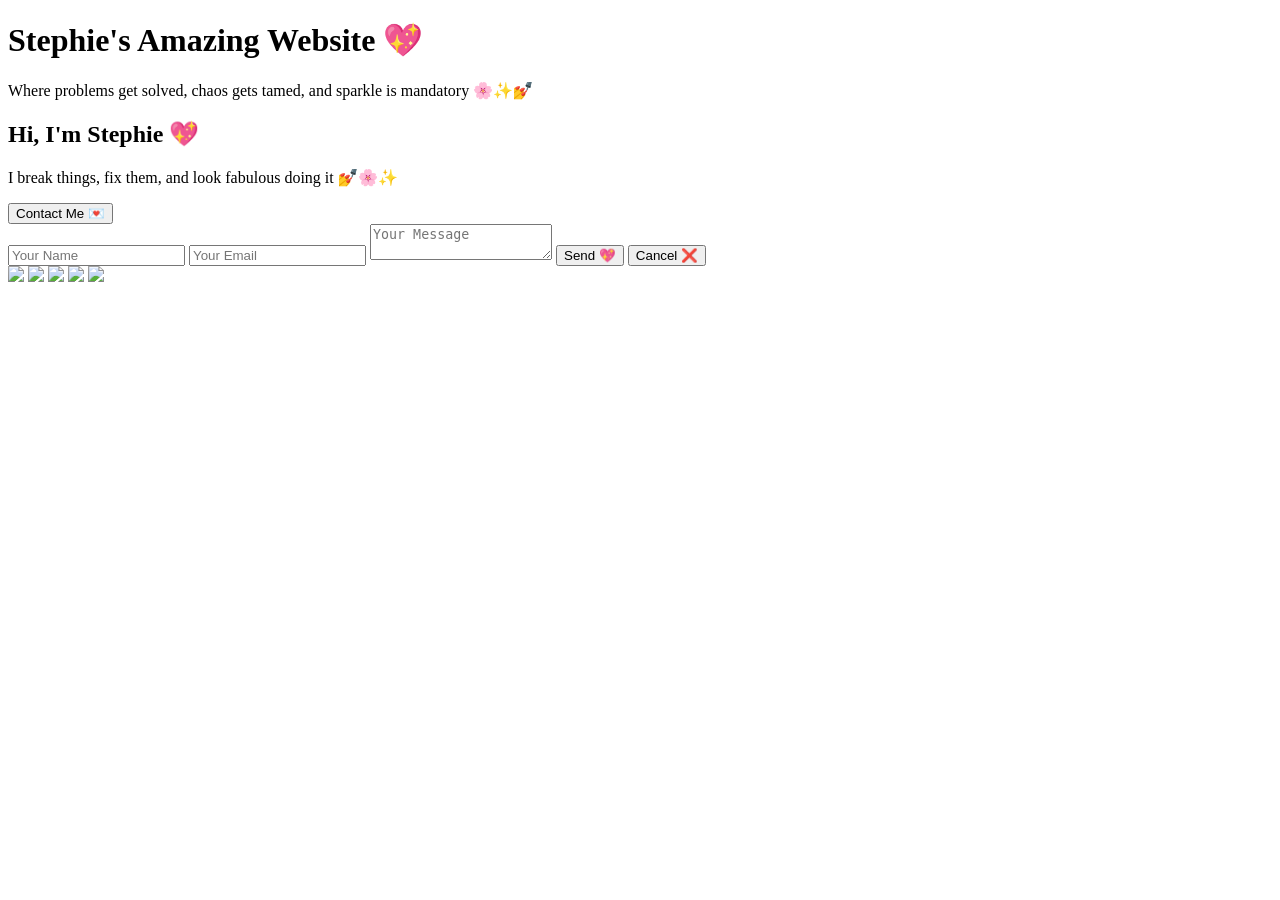
==== docs/index.html @ d147e185 "Update and rename index.html to docs/index.html" ====
<!DOCTYPE html>
<html>
<head>
  <title>Stephie's Amazing Website</title>
  <link rel="stylesheet" href="style.css">
</head>
<body>
  <h1>Stephie's Amazing Website 💖</h1>
  <p>Where problems get solved, chaos gets tamed, and sparkle is mandatory 🌸✨💅</p>

  <!-- About Me Section -->
  <div class="about">
    <h2>Hi, I'm Stephie 💖</h2>
    <p>I break things, fix them, and look fabulous doing it 💅🌸✨</p>
  </div>

  <!-- Contact Button -->
  <button onclick="openContactForm()">Contact Me 💌</button>

  <!-- Hidden Contact Form -->
  <div id="contactForm" class="contact-form">
    <form id="form">
      <input type="text" name="name" placeholder="Your Name" required>
      <input type="email" name="email" placeholder="Your Email" required>
      <textarea name="message" placeholder="Your Message" required></textarea>
      <button type="submit">Send 💖</button>
      <button type="button" onclick="closeContactForm()">Cancel ❌</button>
    </form>
  </div>

  <!-- Magical falling unicorns and flowers -->
  <img src="https://i.ibb.co/0s3fZ1f/unicorn.png" class="falling" style="left:10%; animation-duration: 8s;">
  <img src="https://i.ibb.co/2ZyWg0h/flower.png" class="falling" style="left:30%; animation-duration: 6s;">
  <img src="https://i.ibb.co/0s3fZ1f/unicorn.png" class="falling" style="left:50%; animation-duration: 9s;">
  <img src="https://i.ibb.co/2ZyWg0h/flower.png" class="falling" style="left:70%; animation-duration: 7s;">
  <img src="https://i.ibb.co/0s3fZ1f/unicorn.png" class="falling" style="left:85%; animation-duration: 10s;">

  <script>
    function openContactForm() {
      document.getElementById('contactForm').style.display = 'flex';
    }
    function closeContactForm() {
      document.getElementById('contactForm').style.display = 'none';
    }

    // Send form using your Formspree endpoint
    document.getElementById('form').addEventListener('submit', function(e) {
      e.preventDefault();
      const formData = new FormData(this);
      fetch('https://formspree.io/f/mjgagqnn', { // your Formspree endpoint
        method: 'POST',
        body: formData,
        headers: { 'Accept': 'application/json' }
      }).then(res => {
        alert('Message sent! Check your email 💌'); 
        closeContactForm();
        this.reset();
      }).catch(err => alert('Oopsie! Unicorns tripped 💖🦄')); // updated magical error message
    });
  </script>
</body>
</html>
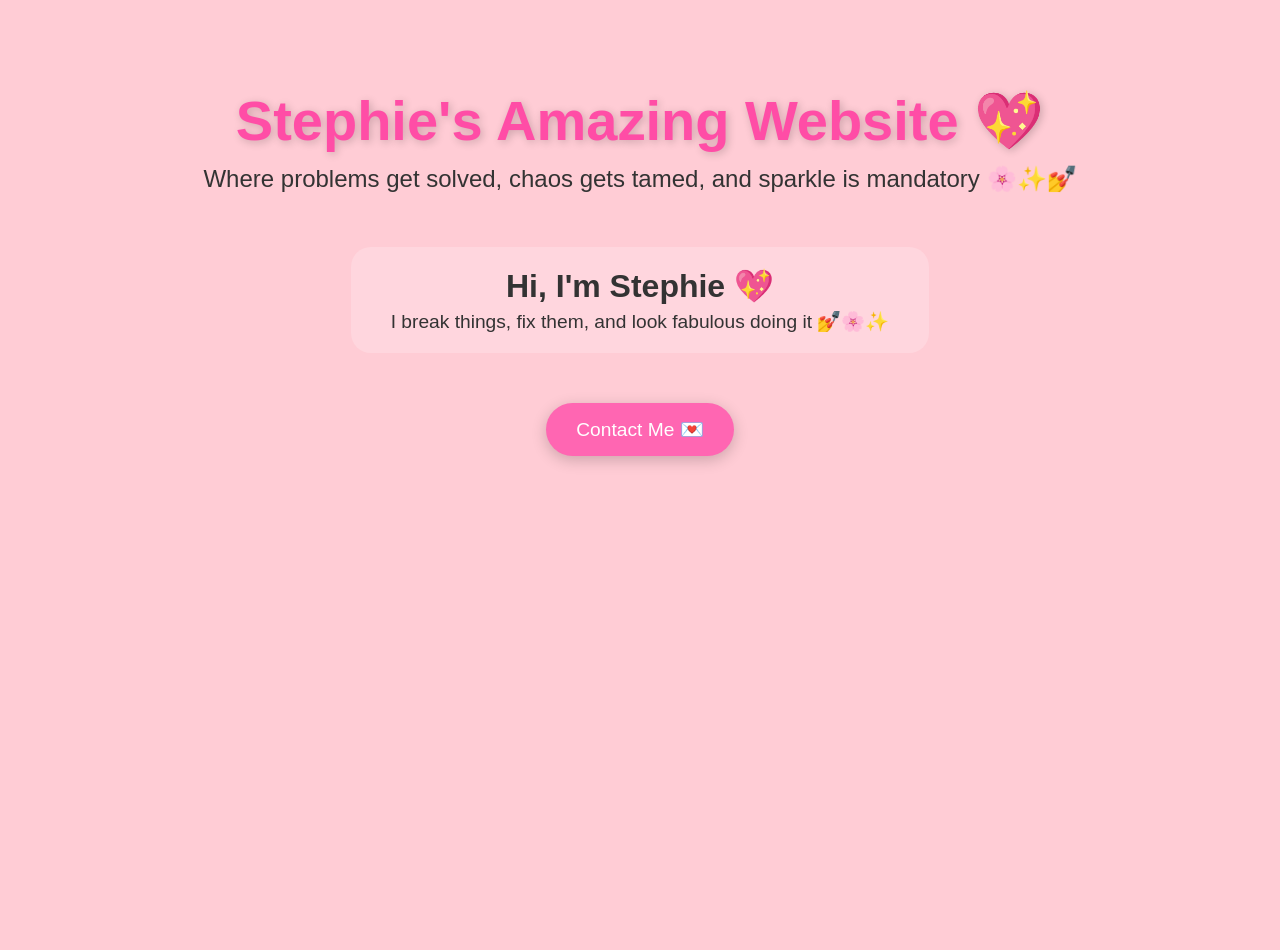
==== commit b3e1ea10: "Update index.html" ====
--- a/docs/index.html
+++ b/docs/index.html
@@ -29,11 +29,10 @@
   </div>
 
   <!-- Magical falling unicorns and flowers -->
-  <img src="https://i.ibb.co/0s3fZ1f/unicorn.png" class="falling" style="left:10%; animation-duration: 8s;">
-  <img src="https://i.ibb.co/2ZyWg0h/flower.png" class="falling" style="left:30%; animation-duration: 6s;">
-  <img src="https://i.ibb.co/0s3fZ1f/unicorn.png" class="falling" style="left:50%; animation-duration: 9s;">
-  <img src="https://i.ibb.co/2ZyWg0h/flower.png" class="falling" style="left:70%; animation-duration: 7s;">
-  <img src="https://i.ibb.co/0s3fZ1f/unicorn.png" class="falling" style="left:85%; animation-duration: 10s;">
+<img src="https://upload.wikimedia.org/wikipedia/commons/thumb/e/e7/Twemoji_1f984.svg/72px-Twemoji_1f984.svg.png" class="falling">
+<img src="https://upload.wikimedia.org/wikipedia/commons/thumb/3/36/Twemoji_1f338.svg/72px-Twemoji_1f338.svg.png" class="falling">
+<img src="https://upload.wikimedia.org/wikipedia/commons/thumb/e/e7/Twemoji_1f984.svg/72px-Twemoji_1f984.svg.png" class="falling">
+<img src="https://upload.wikimedia.org/wikipedia/commons/thumb/3/36/Twemoji_1f338.svg/72px-Twemoji_1f338.svg.png" class="falling">
 
   <script>
     function openContactForm() {
@@ -60,3 +59,4 @@
   </script>
 </body>
 </html>
+
--- a/docs/style.css
+++ b/docs/style.css
@@ -0,0 +1,126 @@
+/* Body styling with baby pink background */
+body {
+  font-family: 'Segoe UI', Tahoma, Geneva, Verdana, sans-serif;
+  background-color: #ffccd5; /* baby pink */
+  color: #333;
+  margin: 0;
+  padding: 0;
+  display: flex;
+  flex-direction: column;
+  align-items: center;
+  justify-content: flex-start;
+  min-height: 100vh;
+  text-align: center;
+  overflow: hidden;
+  padding-top: 50px;
+}
+
+/* Headline */
+h1 {
+  font-size: 3.5em;
+  margin-bottom: 0.2em;
+  color: #ff4da6;
+  text-shadow: 2px 2px 8px rgba(0,0,0,0.2);
+  animation: fadeIn 2s ease-in-out;
+}
+
+/* Paragraph */
+p {
+  font-size: 1.5em;
+  margin-top: 0;
+  animation: fadeIn 3s ease-in-out;
+}
+
+/* About Section */
+.about {
+  background-color: rgba(255,255,255,0.2);
+  padding: 20px 40px;
+  margin: 30px 0;
+  border-radius: 20px;
+}
+
+.about h2 {
+  margin: 0;
+  font-size: 2em;
+}
+
+.about p {
+  font-size: 1.2em;
+  margin: 5px 0 0 0;
+}
+
+/* Buttons */
+button {
+  margin-top: 20px;
+  padding: 15px 30px;
+  font-size: 1.2em;
+  border: none;
+  border-radius: 50px;
+  background-color: #ff66b2;
+  color: white;
+  cursor: pointer;
+  box-shadow: 0 4px 15px rgba(0,0,0,0.2);
+  transition: all 0.3s ease;
+}
+
+button:hover {
+  transform: scale(1.1) rotate(-2deg);
+  box-shadow: 0 6px 20px rgba(0,0,0,0.3);
+}
+
+/* Contact Form */
+.contact-form {
+  display: none;
+  position: fixed;
+  top:0; left:0; right:0; bottom:0;
+  background: rgba(0,0,0,0.6);
+  justify-content: center;
+  align-items: center;
+}
+
+.contact-form form {
+  background: white;
+  color: black;
+  padding: 30px;
+  border-radius: 20px;
+  display: flex;
+  flex-direction: column;
+  width: 300px;
+}
+
+.contact-form input, .contact-form textarea {
+  margin: 10px 0;
+  padding: 10px;
+  border-radius: 10px;
+  border: 1px solid #ccc;
+}
+
+.contact-form button {
+  background-color: #ff66b2;
+  color: white;
+  margin-top: 10px;
+}
+
+/* Fade in animation */
+@keyframes fadeIn {
+  0% { opacity: 0; transform: translateY(-20px);}
+  100% { opacity: 1; transform: translateY(0);}
+}
+
+/* Falling flowers & unicorns animation */
+.falling {
+  position: absolute;
+  width: 40px;
+  height: 40px;
+  top: -50px;
+  animation-name: fall;
+  animation-timing-function: linear;
+  animation-iteration-count: infinite;
+  z-index: 0;
+}
+
+@keyframes fall {
+  0% { transform: translateY(-50px) rotate(0deg); }
+  100% { transform: translateY(110vh) rotate(360deg); }
+}
+
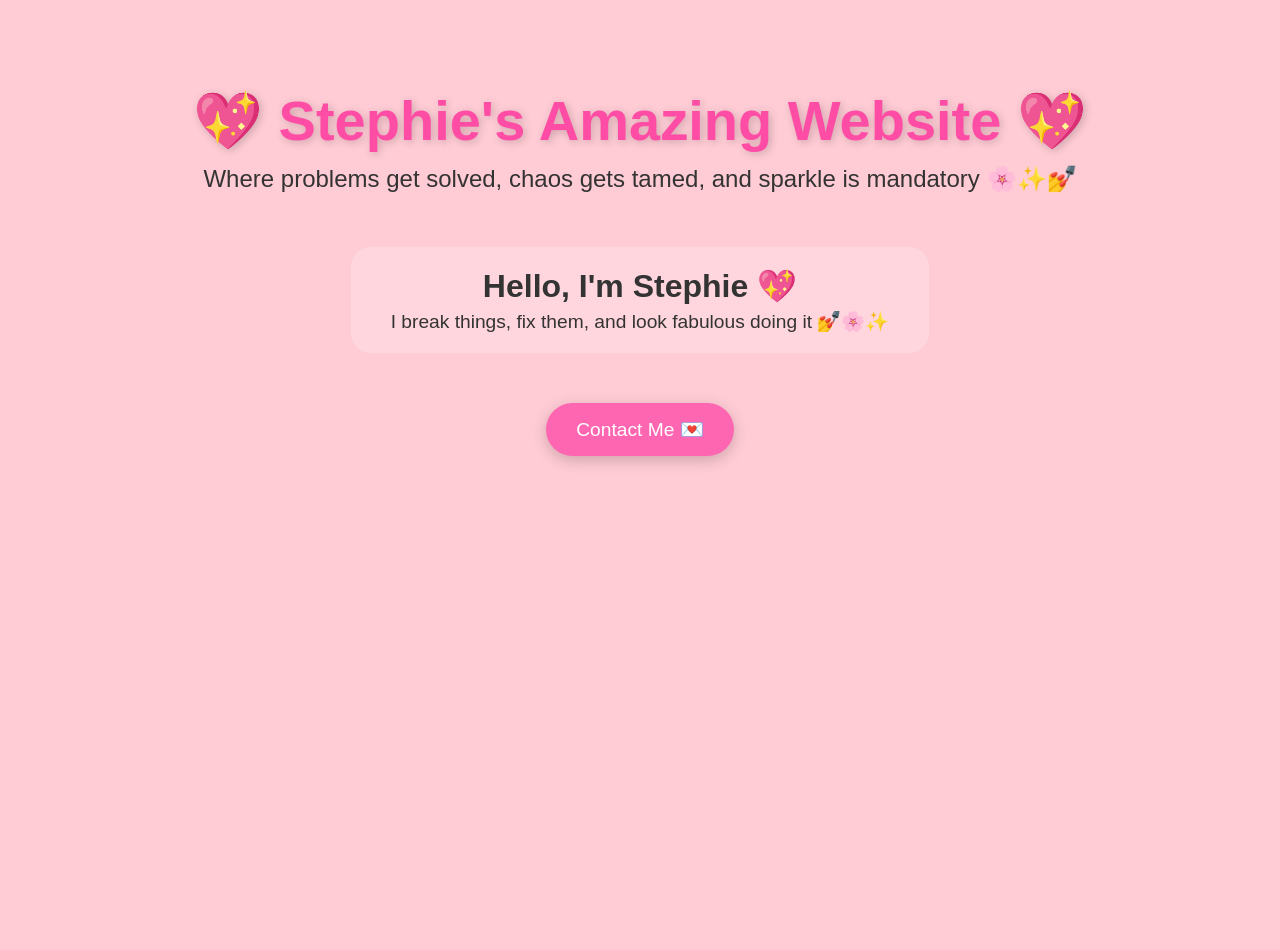
==== commit c12015c1: "Update index.html" ====
--- a/docs/index.html
+++ b/docs/index.html
@@ -5,12 +5,12 @@
   <link rel="stylesheet" href="style.css">
 </head>
 <body>
-  <h1>Stephie's Amazing Website 💖</h1>
+  <h1>💖 Stephie's Amazing Website 💖</h1>
   <p>Where problems get solved, chaos gets tamed, and sparkle is mandatory 🌸✨💅</p>
 
   <!-- About Me Section -->
   <div class="about">
-    <h2>Hi, I'm Stephie 💖</h2>
+    <h2>Hello, I'm Stephie 💖</h2>
     <p>I break things, fix them, and look fabulous doing it 💅🌸✨</p>
   </div>
 
@@ -28,35 +28,70 @@
     </form>
   </div>
 
-  <!-- Magical falling unicorns and flowers -->
-<img src="https://upload.wikimedia.org/wikipedia/commons/thumb/e/e7/Twemoji_1f984.svg/72px-Twemoji_1f984.svg.png" class="falling">
-<img src="https://upload.wikimedia.org/wikipedia/commons/thumb/3/36/Twemoji_1f338.svg/72px-Twemoji_1f338.svg.png" class="falling">
-<img src="https://upload.wikimedia.org/wikipedia/commons/thumb/e/e7/Twemoji_1f984.svg/72px-Twemoji_1f984.svg.png" class="falling">
-<img src="https://upload.wikimedia.org/wikipedia/commons/thumb/3/36/Twemoji_1f338.svg/72px-Twemoji_1f338.svg.png" class="falling">
+<script>
+// Contact form open/close
+function openContactForm() { document.getElementById('contactForm').style.display = 'flex'; }
+function closeContactForm() { document.getElementById('contactForm').style.display = 'none'; }
 
-  <script>
-    function openContactForm() {
-      document.getElementById('contactForm').style.display = 'flex';
-    }
-    function closeContactForm() {
-      document.getElementById('contactForm').style.display = 'none';
-    }
+// Send form to Formspree
+document.getElementById('form').addEventListener('submit', function(e) {
+  e.preventDefault();
+  const formData = new FormData(this);
 
-    // Send form using your Formspree endpoint
-    document.getElementById('form').addEventListener('submit', function(e) {
-      e.preventDefault();
-      const formData = new FormData(this);
-      fetch('https://formspree.io/f/mjgagqnn', { // your Formspree endpoint
-        method: 'POST',
-        body: formData,
-        headers: { 'Accept': 'application/json' }
-      }).then(res => {
-        alert('Message sent! Check your email 💌'); 
-        closeContactForm();
-        this.reset();
-      }).catch(err => alert('Oopsie! Unicorns tripped 💖🦄')); // updated magical error message
-    });
-  </script>
+  fetch('https://formspree.io/f/mjgagqnn', {
+    method: 'POST',
+    body: formData,
+    headers: { 'Accept': 'application/json' }
+  }).then(res => {
+    alert('Message sent! Check your email 💌');
+    closeContactForm();
+    this.reset();
+  }).catch(err => alert('Oopsie! Unicorns tripped 💖🦄'));
+});
+
+// 🌸 Falling emojis
+const emojis = ["🦄","🌸","✨","💖"];
+function createEmoji() {
+  const emoji = document.createElement("div");
+  emoji.innerText = emojis[Math.floor(Math.random()*emojis.length)];
+  emoji.style.position = "fixed";
+  emoji.style.left = Math.random()*100 + "vw";
+  emoji.style.top = "-50px";
+  emoji.style.fontSize = "30px";
+  emoji.style.pointerEvents = "none";
+  emoji.style.animation = "fall 6s linear";
+  document.body.appendChild(emoji);
+  setTimeout(() => emoji.remove(), 6000);
+}
+setInterval(createEmoji, 500);
+
+// ✨ Sparkles follow mouse
+document.addEventListener("mousemove", function(e) {
+  const sparkle = document.createElement("div");
+  sparkle.innerText = "✨";
+  sparkle.style.position = "fixed";
+  sparkle.style.left = e.clientX + Math.random()*10 + "px";
+  sparkle.style.top = e.clientY + Math.random()*10 + "px";
+  sparkle.style.fontSize = (10+Math.random()*20)+"px";
+  sparkle.style.pointerEvents = "none";
+  sparkle.style.opacity = 0.8;
+  document.body.appendChild(sparkle);
+  setTimeout(() => sparkle.remove(), 800);
+});
+
+// 💖 Hearts on click
+document.addEventListener("click", function(e){
+  const heart = document.createElement("div");
+  heart.innerText = "💖";
+  heart.style.position = "fixed";
+  heart.style.left = e.clientX + "px";
+  heart.style.top = e.clientY + "px";
+  heart.style.fontSize = "24px";
+  heart.style.pointerEvents = "none";
+  document.body.appendChild(heart);
+  setTimeout(() => heart.remove(), 1000);
+});
+</script>
+
 </body>
 </html>
-
--- a/docs/style.css
+++ b/docs/style.css
@@ -107,20 +107,12 @@
   100% { opacity: 1; transform: translateY(0);}
 }
 
-/* Falling flowers & unicorns animation */
-.falling {
-  position: absolute;
-  width: 40px;
-  height: 40px;
-  top: -50px;
-  animation-name: fall;
-  animation-timing-function: linear;
-  animation-iteration-count: infinite;
-  z-index: 0;
+/* 🌸 Falling emoji animation */
+@keyframes fall {
+  from {
+    transform: translateY(-50px);
+  }
+  to {
+    transform: translateY(110vh);
+  }
 }
-
-@keyframes fall {
-  0% { transform: translateY(-50px) rotate(0deg); }
-  100% { transform: translateY(110vh) rotate(360deg); }
-}
-
